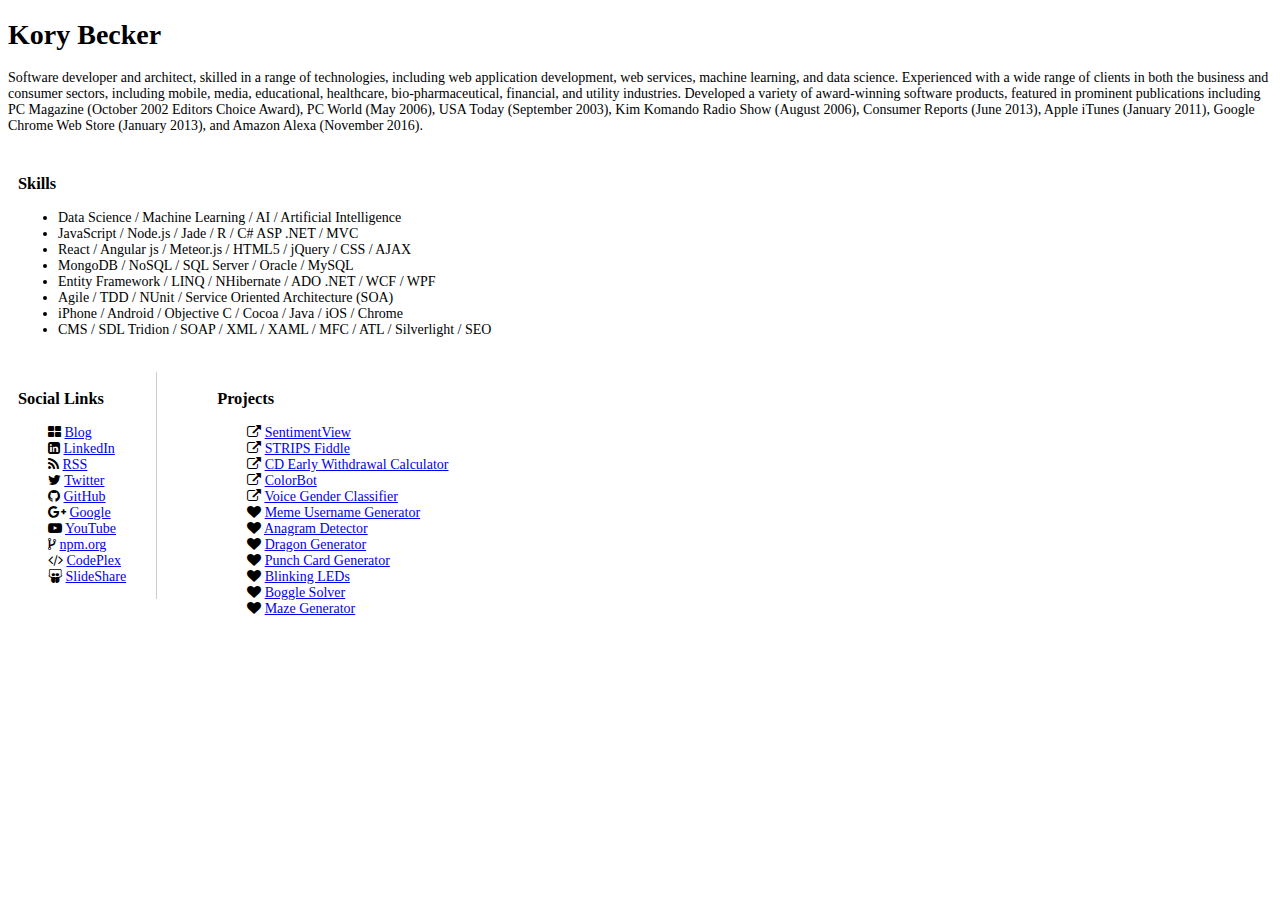
==== index.html @ 34528ed0 "Added maze-generator." ====
<!DOCTYPE html>
<HTML>
  <head>
    <title>Kory Becker - Github Project Page</title>
    <META NAME="Description" CONTENT="Kory Becker is a software developer and architect, skilled in a range of technologies, including web application development, web services, machine learning, and data science.">
    <META NAME="Keywords" CONTENT="Kory,Becker,Kory Becker,software architect,.NET,javascript,AI,data science,machine learning,artificial intelligence,front-end developer,programming">
    <link rel="stylesheet" href="https://maxcdn.bootstrapcdn.com/font-awesome/4.6.3/css/font-awesome.min.css">
    <link rel="stylesheet" href="style.css">
  </head>
  <body>
    <h1>Kory Becker</h1>
    <p>
      Software developer and architect, skilled in a range of technologies, including web application development, web services, machine learning, and data science. Experienced with a wide range of clients in both the business and consumer sectors, including mobile, media, educational, healthcare, bio-pharmaceutical, financial, and utility industries. Developed a variety of award-winning software products, featured in prominent publications including PC Magazine (October 2002 Editors Choice Award), PC World (May 2006), USA Today (September 2003), Kim Komando Radio Show (August 2006), Consumer Reports (June 2013), Apple iTunes (January 2011), Google Chrome Web Store (January 2013), and Amazon Alexa (November 2016).
    </p>

    <div class="left">
      <h3>Skills</h3>

      <ul>
        <li>Data Science / Machine Learning / AI / Artificial Intelligence</li>
        <li>JavaScript / Node.js / Jade / R / C# ASP .NET / MVC</li>
        <li>React / Angular js / Meteor.js / HTML5 / jQuery / CSS / AJAX</li>
        <li>MongoDB / NoSQL / SQL Server / Oracle / MySQL</li>
        <li>Entity Framework / LINQ / NHibernate / ADO .NET / WCF / WPF</li>
        <li>Agile / TDD / NUnit / Service Oriented Architecture (SOA)</li>
        <li>iPhone / Android / Objective C / Cocoa / Java / iOS / Chrome</li>
        <li>CMS / SDL Tridion / SOAP / XML / XAML / MFC / ATL / Silverlight / SEO</li>
      </ul>
    </div>
    <div style="clear: both;"></div>

    <div class="left skills side-border">
      <h3>Social Links</h3>
      
      <ul class="fa-ul">
        <li><i class="fa fa-th-large"></i> <a href="http://primaryobjects.com" target="_blank" rel="external">Blog</a></li>
        <li><i class="fa fa-linkedin-square"></i> <a href="http://www.linkedin.com/in/korybecker" target="_blank" rel="external">LinkedIn</a></li>
        <li><i class="fa fa-rss"></i> <a href="http://feeds.feedburner.com/primaryobjects" target="_blank" rel="external">RSS</a></li>
        <li><i class="fa fa-twitter"></i> <a href="http://twitter.com/primaryobjects" target="_blank" rel="external">Twitter</a></li>
        <li><i class="fa fa-github"></i> <a href="https://github.com/primaryobjects" target="_blank" rel="external">GitHub</a></li>
        <li><i class="fa fa-google-plus"></i> <a href="https://profiles.google.com/107815270870071104283" target="_blank" rel="external">Google</a></li>
        <li><i class="fa fa-youtube-play"></i> <a href="http://youtube.com/primaryobjects" target="_blank" rel="external">YouTube</a></li>
        <li><i class="fa fa-code-fork"></i> <a href="https://npmjs.org/~primaryobjects" target="_blank" rel="external">npm.org</a></li>
        <li><i class="fa fa-code"></i> <a href="http://linquify.codeplex.com/" target="_blank" rel="external">CodePlex</a></li>
        <li><i class="fa fa-slideshare"></i> <a href="http://www.slideshare.net/KoryBecker" target="_blank" rel="external">SlideShare</a></li>
      </ul>
    </div>

    <div class="left skills">
      <h3>Projects</h3>

      <ul class="fa-ul">
        <li><i class="fa fa-external-link"></i> <a href="http://sentimentview.com" title="Automatic Sentiment Analysis" target="_blank" rel="external">SentimentView</a></li>
        <li><i class="fa fa-external-link"></i> <a href="http://stripsfiddle.herokuapp.com" title="Artificial Intelligence Planning Web-Based Editor" target="_blank" rel="external">STRIPS Fiddle</a></li>
        <li><i class="fa fa-external-link"></i> <a href="http://cdcalc.herokuapp.com" title="CD Early Withdrawal Penalty Financial Calculator" target="_blank" rel="external">CD Early Withdrawal Calculator</a></li>
        <li><i class="fa fa-external-link"></i> <a href="http://colorbot.herokuapp.com" title="ColorBot Neural Network Color Image Classifier" target="_blank" rel="external">ColorBot</a></li>
        <li><i class="fa fa-external-link"></i> <a href="http://voice-primaryobjects.rhcloud.com/" title="Identify the Gender of a Voice" target="_blank" rel="external">Voice Gender Classifier</a></li>
        <li><i class="fa fa-heart"></i> <a href="dank" target="_blank" title="Programming Challenge: Generate Social Profile Usernames From Variations of a Name">Meme Username Generator</a></li>
        <li><i class="fa fa-heart"></i> <a href="anagram" target="_blank" title="Programming Challenge, built with ReactJs: Detect Two Words as an Anagram">Anagram Detector</a></li>
        <li><i class="fa fa-heart"></i> <a href="dragons" target="_blank" title="ReactJs Tutorial Project, Dragon Generator">Dragon Generator</a></li>
        <li><i class="fa fa-heart"></i> <a href="punchcard" target="_blank" title="ReactJs Challenge, Generate computer punch cards from text messages">Punch Card Generator</a></li>
        <li><i class="fa fa-heart"></i> <a href="blinking" target="_blank" title="ReactJs Challenge, Use a simple programming language to turn LED lights on and off.">Blinking LEDs</a></li>
        <li><i class="fa fa-heart"></i> <a href="boggle" target="_blank" title="ReactJs Boggle solver, finds all possible words in a board game using tree-based depth-first search.">Boggle Solver</a></li>
        <li><i class="fa fa-heart"></i> <a href="maze-generator" target="_blank" title="ReactJs maze generator.">Maze Generator</a></li>
      </ul>
    </div>
  </body>
</HTML>
---- style.css ----
body {
  font-family: Verdana;
  font-size: 14px;
}

.left {
  float: left;
  margin: 10px 50px 10px 10px;
  padding: 0 30px 0 0;
}

.side-border {
  border-right: 1px solid #ccc;
}
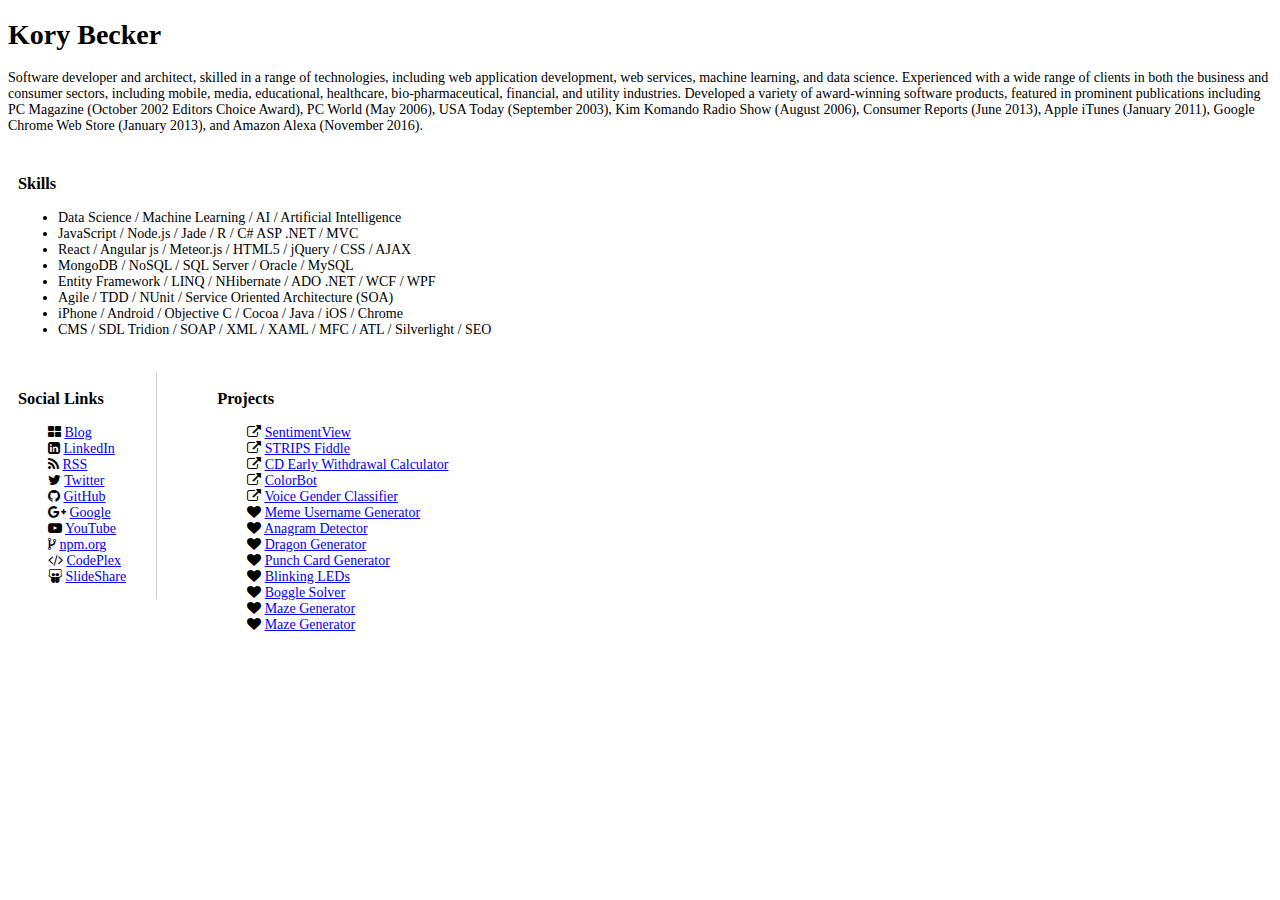
==== commit 58b8552d: "Added L-Systems." ====
--- a/index.html
+++ b/index.html
@@ -31,7 +31,7 @@
 
     <div class="left skills side-border">
       <h3>Social Links</h3>
-      
+
       <ul class="fa-ul">
         <li><i class="fa fa-th-large"></i> <a href="http://primaryobjects.com" target="_blank" rel="external">Blog</a></li>
         <li><i class="fa fa-linkedin-square"></i> <a href="http://www.linkedin.com/in/korybecker" target="_blank" rel="external">LinkedIn</a></li>
@@ -62,6 +62,7 @@
         <li><i class="fa fa-heart"></i> <a href="blinking" target="_blank" title="ReactJs Challenge, Use a simple programming language to turn LED lights on and off.">Blinking LEDs</a></li>
         <li><i class="fa fa-heart"></i> <a href="boggle" target="_blank" title="ReactJs Boggle solver, finds all possible words in a board game using tree-based depth-first search.">Boggle Solver</a></li>
         <li><i class="fa fa-heart"></i> <a href="maze-generator" target="_blank" title="ReactJs maze generator.">Maze Generator</a></li>
+        <li><i class="fa fa-heart"></i> <a href="lsystems" target="_blank" title="L-Systems drawing recursive patterns.">Maze Generator</a></li>
       </ul>
     </div>
   </body>
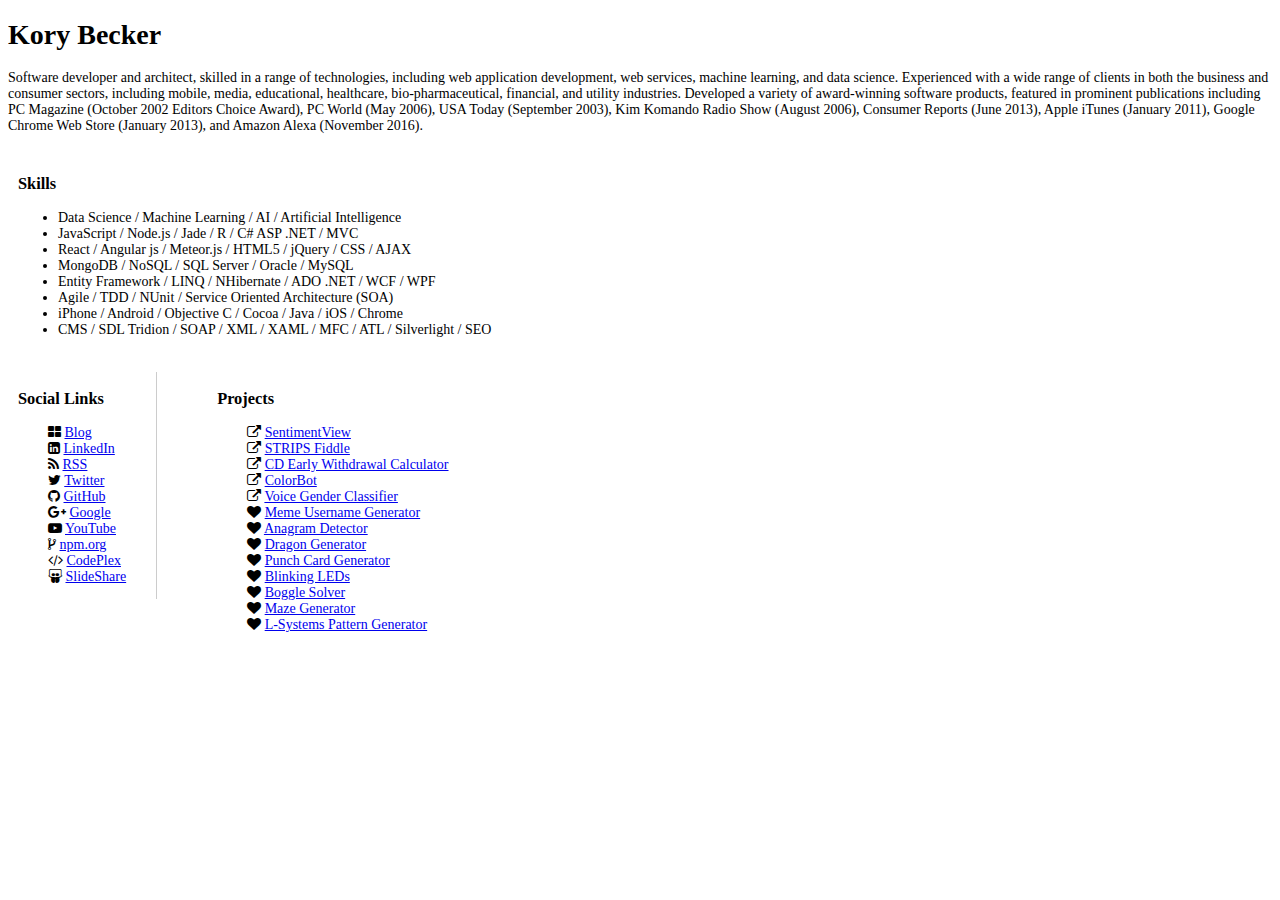
==== commit 316ce038: "Fixed link." ====
--- a/index.html
+++ b/index.html
@@ -62,7 +62,7 @@
         <li><i class="fa fa-heart"></i> <a href="blinking" target="_blank" title="ReactJs Challenge, Use a simple programming language to turn LED lights on and off.">Blinking LEDs</a></li>
         <li><i class="fa fa-heart"></i> <a href="boggle" target="_blank" title="ReactJs Boggle solver, finds all possible words in a board game using tree-based depth-first search.">Boggle Solver</a></li>
         <li><i class="fa fa-heart"></i> <a href="maze-generator" target="_blank" title="ReactJs maze generator.">Maze Generator</a></li>
-        <li><i class="fa fa-heart"></i> <a href="lsystems" target="_blank" title="L-Systems drawing recursive patterns.">Maze Generator</a></li>
+        <li><i class="fa fa-heart"></i> <a href="lsystems" target="_blank" title="L-Systems drawing recursive patterns.">L-Systems Pattern Generator</a></li>
       </ul>
     </div>
   </body>
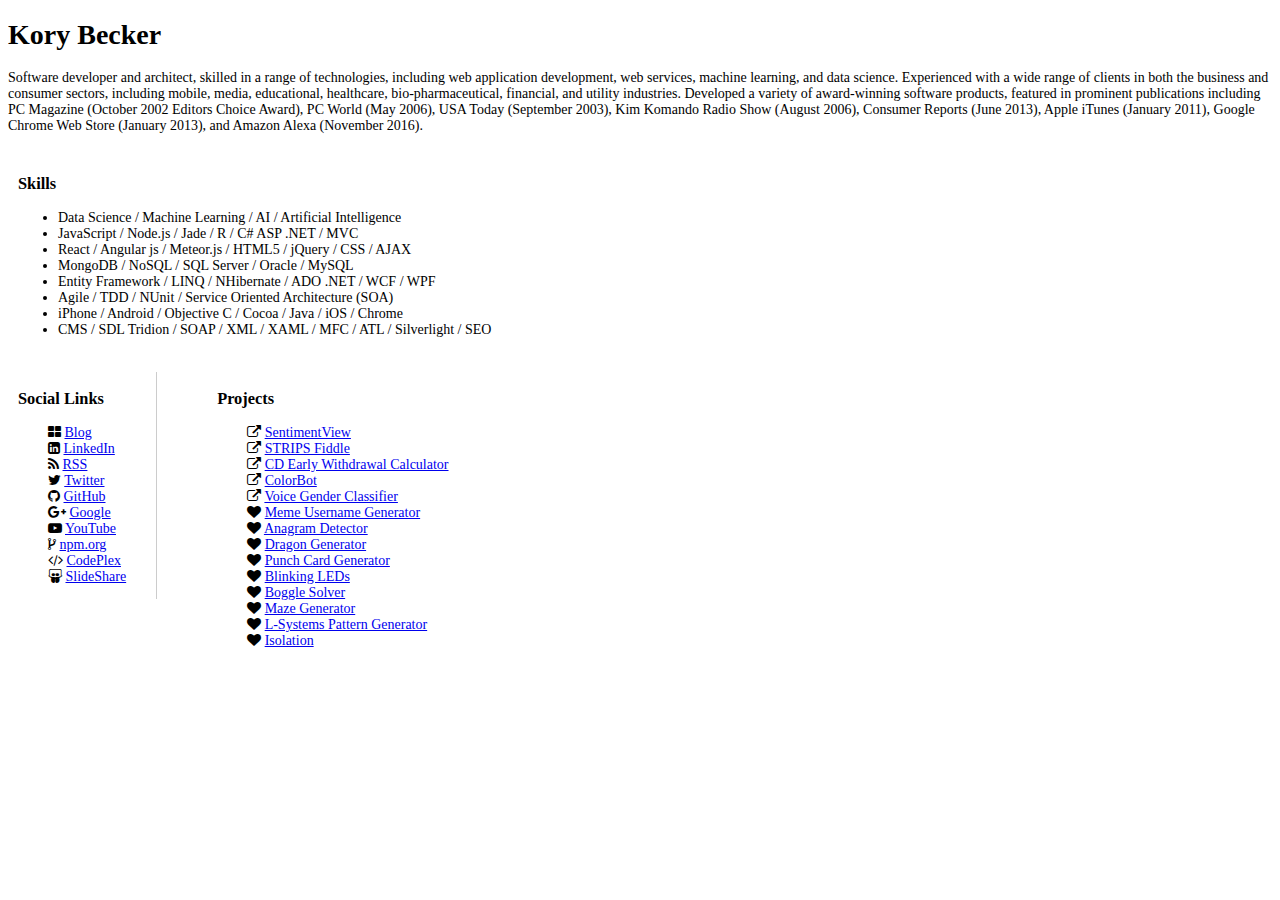
==== commit 3fe3bb06: "Added isolation." ====
--- a/index.html
+++ b/index.html
@@ -63,6 +63,7 @@
         <li><i class="fa fa-heart"></i> <a href="boggle" target="_blank" title="ReactJs Boggle solver, finds all possible words in a board game using tree-based depth-first search.">Boggle Solver</a></li>
         <li><i class="fa fa-heart"></i> <a href="maze-generator" target="_blank" title="ReactJs maze generator.">Maze Generator</a></li>
         <li><i class="fa fa-heart"></i> <a href="lsystems" target="_blank" title="L-Systems drawing recursive patterns.">L-Systems Pattern Generator</a></li>
+        <li><i class="fa fa-heart"></i> <a href="isolation" target="_blank" title="The game Isolation using AI and minimax.">Isolation</a></li>
       </ul>
     </div>
   </body>
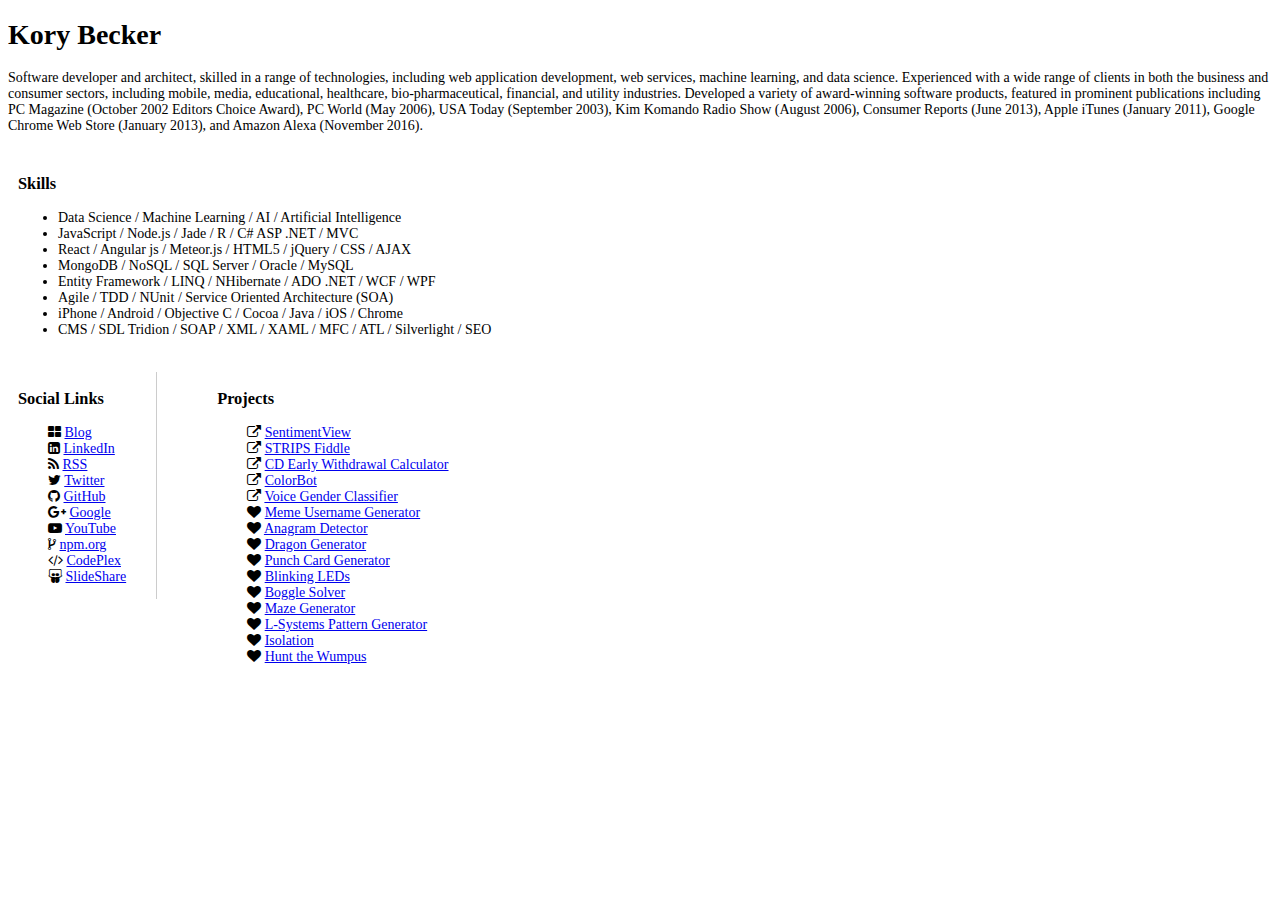
==== commit 9c116393: "Updated index." ====
--- a/index.html
+++ b/index.html
@@ -64,6 +64,7 @@
         <li><i class="fa fa-heart"></i> <a href="maze-generator" target="_blank" title="ReactJs maze generator.">Maze Generator</a></li>
         <li><i class="fa fa-heart"></i> <a href="lsystems" target="_blank" title="L-Systems drawing recursive patterns.">L-Systems Pattern Generator</a></li>
         <li><i class="fa fa-heart"></i> <a href="isolation" target="_blank" title="The game Isolation using AI and minimax.">Isolation</a></li>
+        <li><i class="fa fa-heart"></i> <a href="wumpus" target="_blank" title="The game Hunt the Wumpus using AI and symbolic/logical intelligence.">Hunt the Wumpus</a></li>
       </ul>
     </div>
   </body>
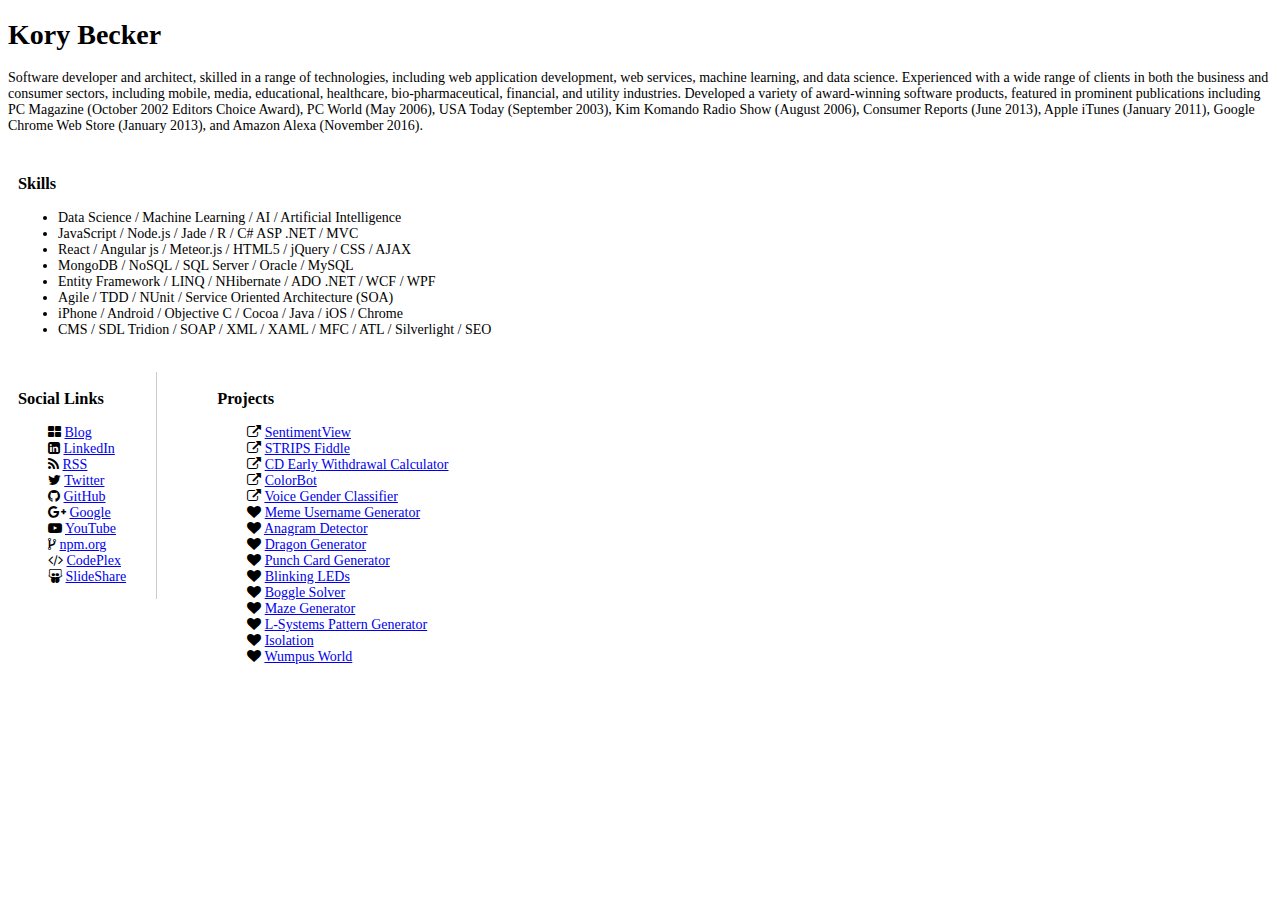
==== commit 8cd0924e: "Update." ====
--- a/index.html
+++ b/index.html
@@ -64,7 +64,7 @@
         <li><i class="fa fa-heart"></i> <a href="maze-generator" target="_blank" title="ReactJs maze generator.">Maze Generator</a></li>
         <li><i class="fa fa-heart"></i> <a href="lsystems" target="_blank" title="L-Systems drawing recursive patterns.">L-Systems Pattern Generator</a></li>
         <li><i class="fa fa-heart"></i> <a href="isolation" target="_blank" title="The game Isolation using AI and minimax.">Isolation</a></li>
-        <li><i class="fa fa-heart"></i> <a href="wumpus" target="_blank" title="The game Hunt the Wumpus using AI and symbolic/logical intelligence.">Hunt the Wumpus</a></li>
+        <li><i class="fa fa-heart"></i> <a href="wumpus" target="_blank" title="The game Hunt the Wumpus using AI and symbolic/logical intelligence.">Wumpus World</a></li>
       </ul>
     </div>
   </body>
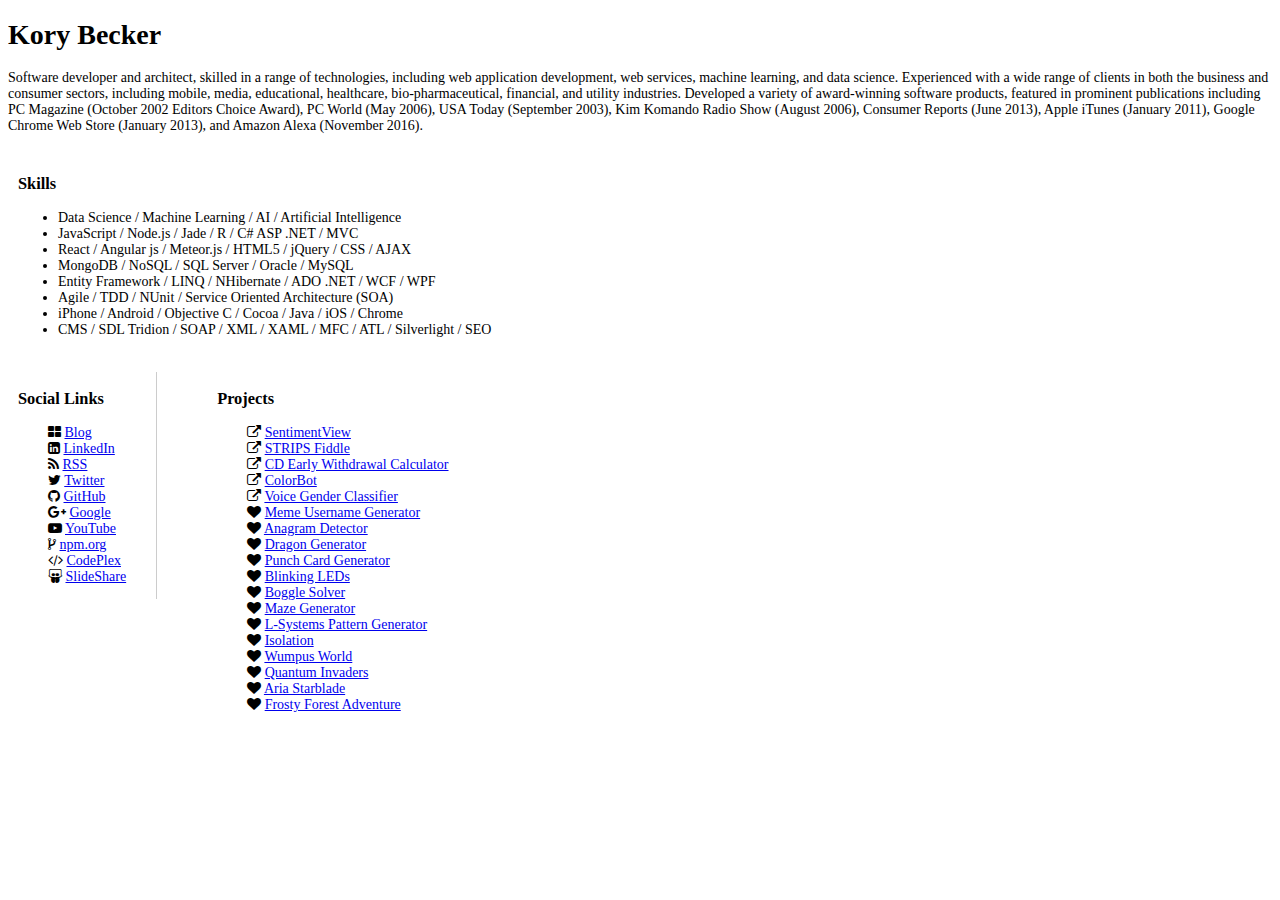
==== commit 8096c701: "Update index.html" ====
--- a/index.html
+++ b/index.html
@@ -51,7 +51,7 @@
 
       <ul class="fa-ul">
         <li><i class="fa fa-external-link"></i> <a href="http://sentimentview.com" title="Automatic Sentiment Analysis" target="_blank" rel="external">SentimentView</a></li>
-        <li><i class="fa fa-external-link"></i> <a href="http://stripsfiddle.herokuapp.com" title="Artificial Intelligence Planning Web-Based Editor" target="_blank" rel="external">STRIPS Fiddle</a></li>
+        <li><i class="fa fa-external-link"></i> <a href="https://stripsfiddle.meteorapp.com" title="Artificial Intelligence Planning Web-Based Editor" target="_blank" rel="external">STRIPS Fiddle</a></li>
         <li><i class="fa fa-external-link"></i> <a href="http://cdcalc.herokuapp.com" title="CD Early Withdrawal Penalty Financial Calculator" target="_blank" rel="external">CD Early Withdrawal Calculator</a></li>
         <li><i class="fa fa-external-link"></i> <a href="http://colorbot.herokuapp.com" title="ColorBot Neural Network Color Image Classifier" target="_blank" rel="external">ColorBot</a></li>
         <li><i class="fa fa-external-link"></i> <a href="http://voice-primaryobjects.rhcloud.com/" title="Identify the Gender of a Voice" target="_blank" rel="external">Voice Gender Classifier</a></li>
@@ -65,6 +65,9 @@
         <li><i class="fa fa-heart"></i> <a href="lsystems" target="_blank" title="L-Systems drawing recursive patterns.">L-Systems Pattern Generator</a></li>
         <li><i class="fa fa-heart"></i> <a href="isolation" target="_blank" title="The game Isolation using AI and minimax.">Isolation</a></li>
         <li><i class="fa fa-heart"></i> <a href="wumpus" target="_blank" title="The game Hunt the Wumpus using AI and symbolic/logical intelligence.">Wumpus World</a></li>
+        <li><i class="fa fa-heart"></i> <a href="quantum-invaders" target="_blank" title="A quantum computing game similar to space invaders, developed with ChatGPT4.">Quantum Invaders</a></li>
+        <li><i class="fa fa-heart"></i> <a href="Aria-Starblade" target="_blank" title="A 3D web-based RPG combat game, developed with ChatGPT4.">Aria Starblade</a></li>
+        <li><i class="fa fa-heart"></i> <a href="Frosty-Forest-Adventure" target="_blank" title="A 3D web-based game developed with ChatGPT3.">Frosty Forest Adventure</a></li>
       </ul>
     </div>
   </body>
